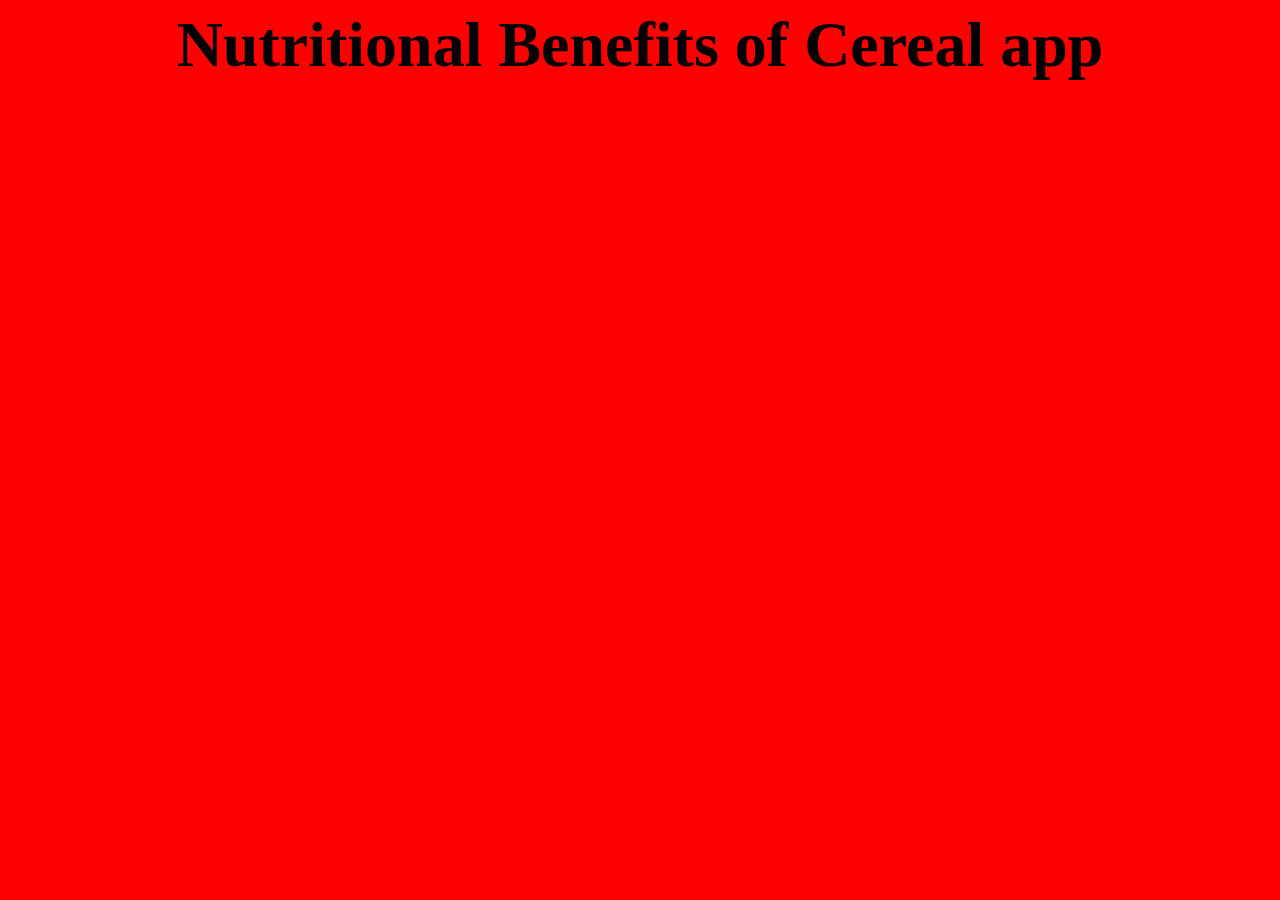
==== datasetapp.html @ 834f72a7 "Rename Projects.html to datasetapp.html" ====
<h1>
  <head>
  </head>
  <body>
    <center>
      <h1> Nutritional Benefits of Cereal app </h1>
      <br>
    <iframe width="392" height="620" style="border: 0px;" src="https://studio.code.org/projects/applab/yxHpnEj_OZU5lDxfSbhkKYj8jIPEnnl7QNT3GSe9Tl2/embed?nosource"></iframe>
</html>
<style>


body{ 
  background-color: red;
}
</style>
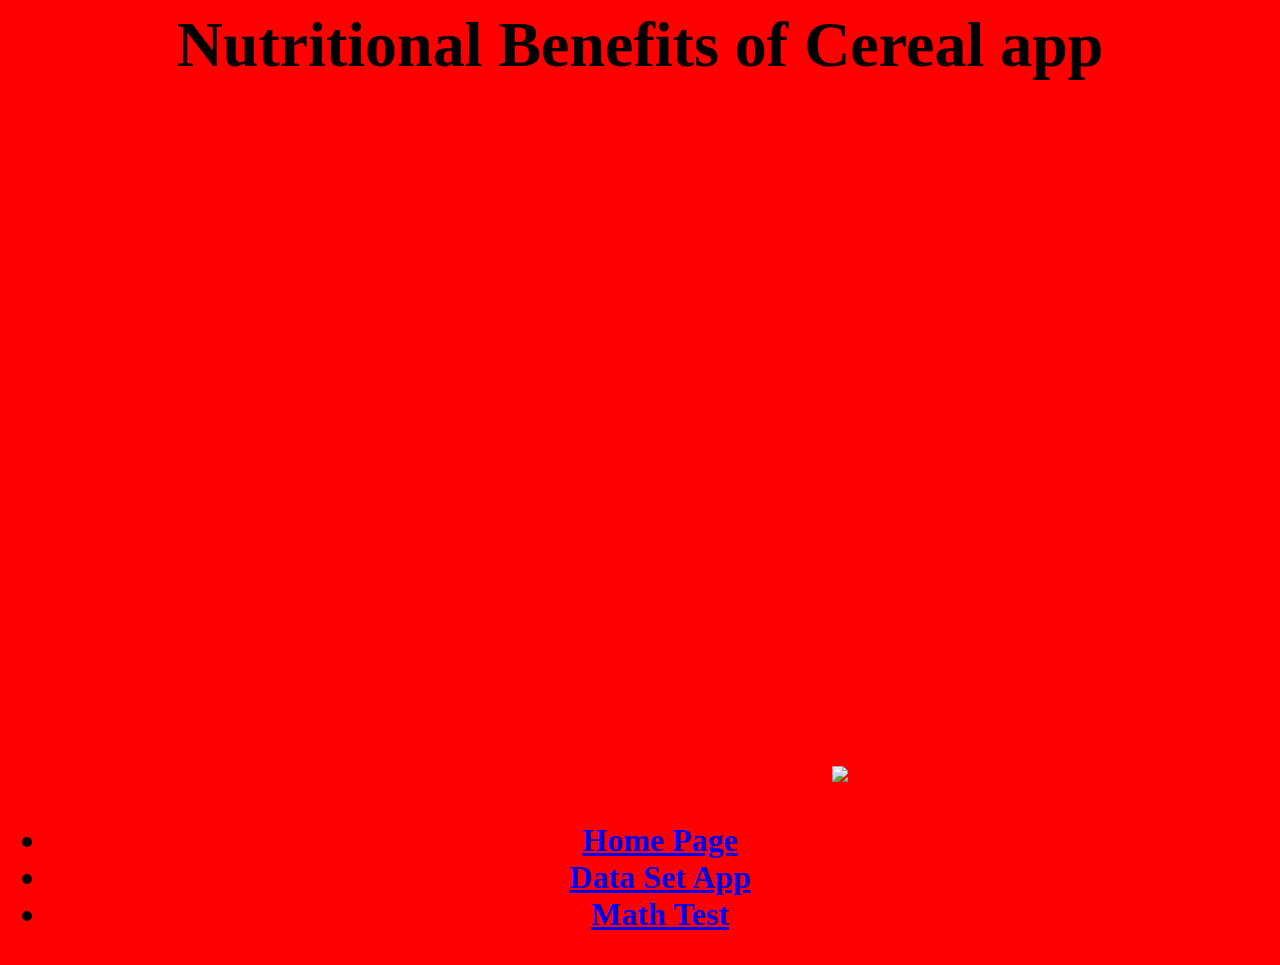
==== commit 85cf1179: "Update datasetapp.html" ====
--- a/datasetapp.html
+++ b/datasetapp.html
@@ -6,6 +6,12 @@
       <h1> Nutritional Benefits of Cereal app </h1>
       <br>
     <iframe width="392" height="620" style="border: 0px;" src="https://studio.code.org/projects/applab/yxHpnEj_OZU5lDxfSbhkKYj8jIPEnnl7QNT3GSe9Tl2/embed?nosource"></iframe>
+       <img src="https://assets-global.website-files.com/646218c67da47160c64a84d5/64634be786d11debe86c8c42_86.png">
+      <ul>
+      <li><a href = "index.html"> Home Page </a> </li>
+      <li><a href = "datasetapp.html"> Data Set App </a> </li>
+      <li><a href = "math.html"> Math Test </a> </li>
+    </ul>
 </html>
 <style>
 
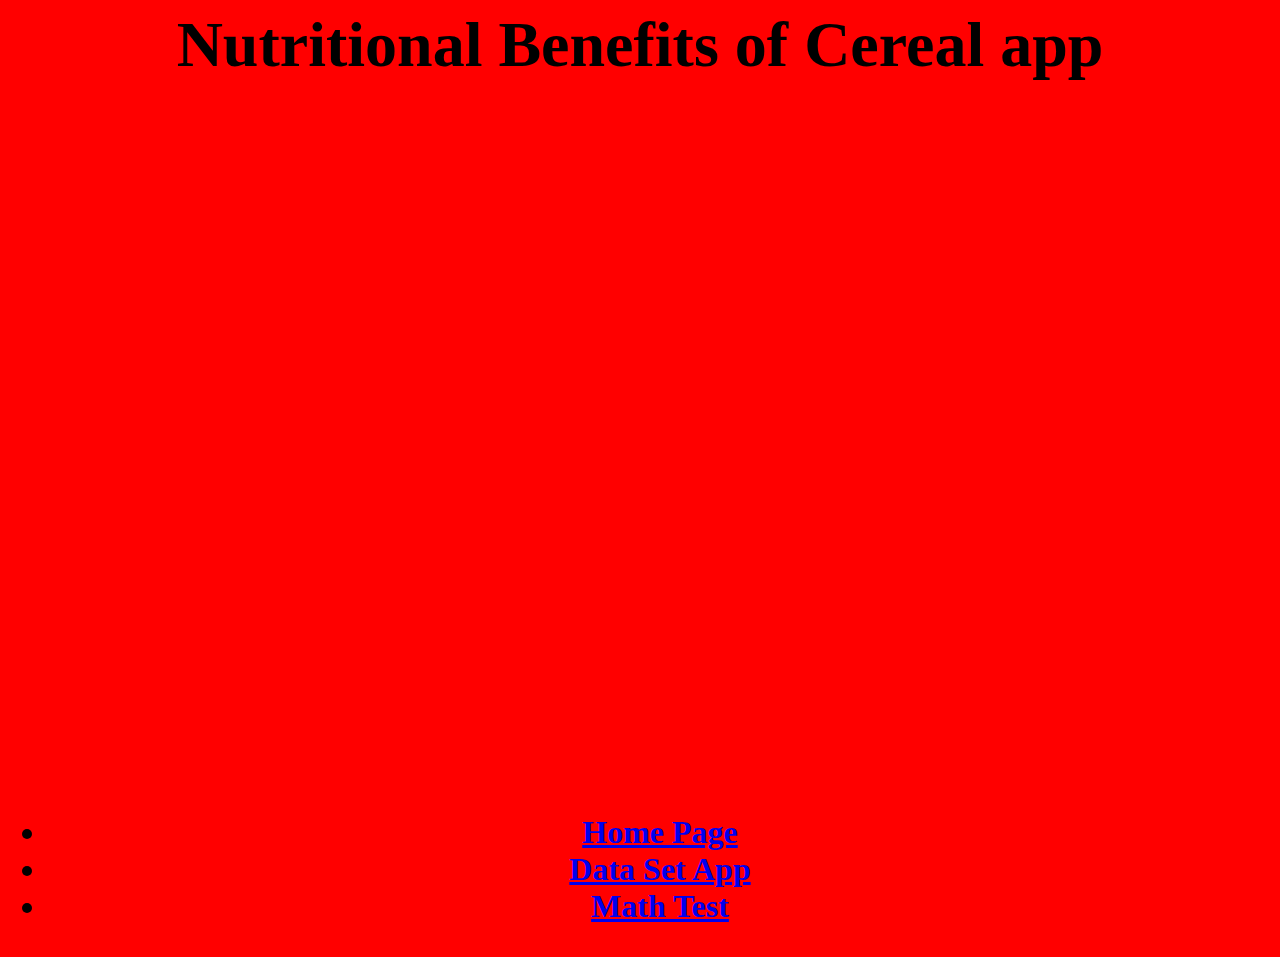
==== commit 44455935: "Update datasetapp.html" ====
--- a/datasetapp.html
+++ b/datasetapp.html
@@ -6,7 +6,6 @@
       <h1> Nutritional Benefits of Cereal app </h1>
       <br>
     <iframe width="392" height="620" style="border: 0px;" src="https://studio.code.org/projects/applab/yxHpnEj_OZU5lDxfSbhkKYj8jIPEnnl7QNT3GSe9Tl2/embed?nosource"></iframe>
-       <img src="https://assets-global.website-files.com/646218c67da47160c64a84d5/64634be786d11debe86c8c42_86.png">
       <ul>
       <li><a href = "index.html"> Home Page </a> </li>
       <li><a href = "datasetapp.html"> Data Set App </a> </li>
